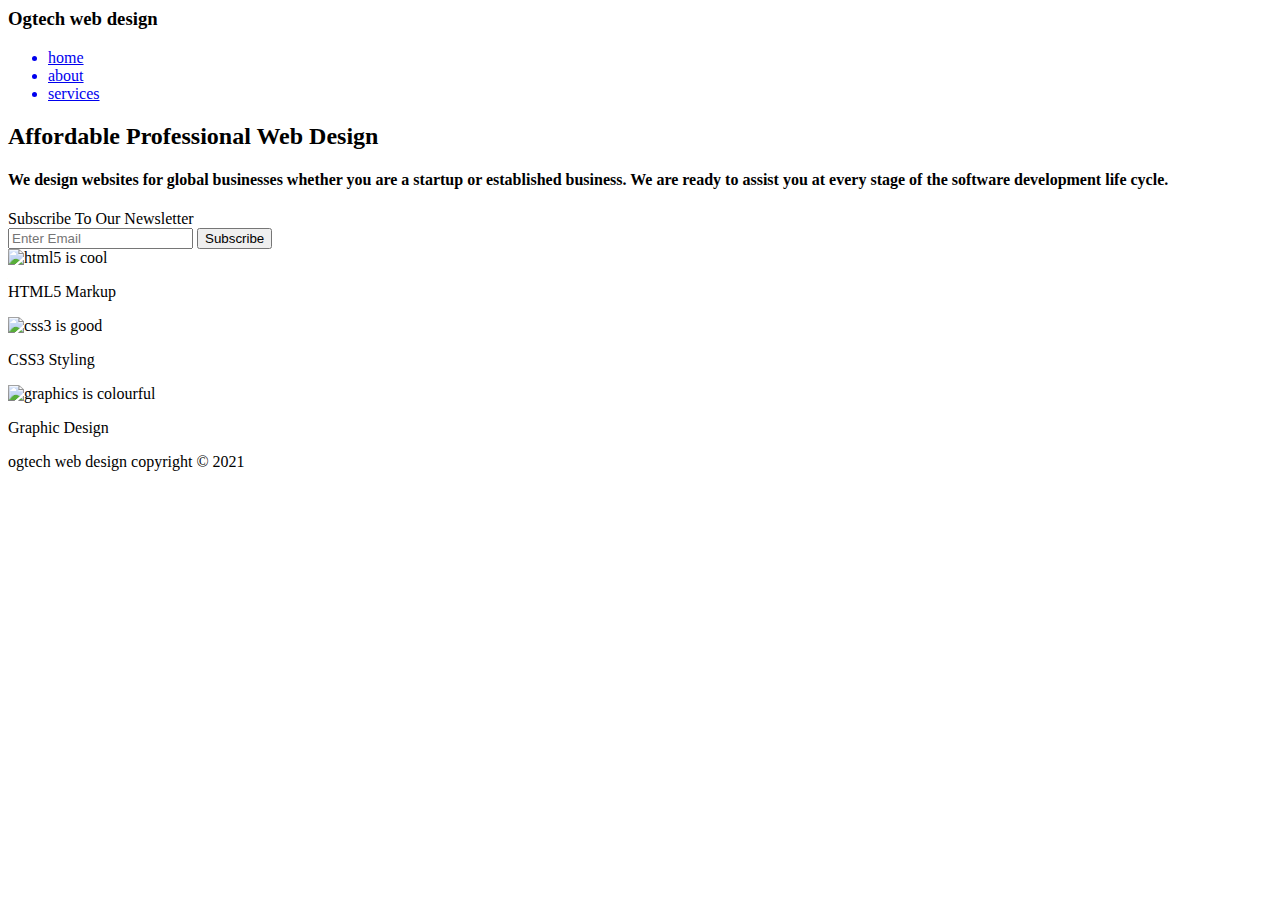
==== index.html @ ed42ea1a "Add files via upload" ====
<html lang="en">
<head>
				<meta charset="UTF-8">
				<title>ogTech</title>
				<link rel="stylesheet" href="stylesheet/ogmain.css">
</head>
<body>
				<header class="header">
				
								<div class="div-header">
												<h3><span class="highlight">Ogtech</span> web design</h3>
												<nav>
																<ul>
																       <a href="index.html"><li>home</li></a>
												<a href="about.html"><li>about</li></a>
												<a href="services.html"><li>services</li></a>
												</ul>
												</nav>
												</div>								
								</header>
								
				
				
							  <section class="hands-on">
							  <div class="first-section">
								<h2>
												Affordable Professional Web Design
								</h2>
								
								
								
								<h4>
												We design websites for global businesses whether you are a startup or established business. We are ready to assist you at every stage of the software development life cycle.
								</h4>
								</div>
								</section>
								
								<section>
												<div class="second-section">
																<div>Subscribe To Our Newsletter</div>
																<div><input type="email" placeholder="Enter Email">
																<button>Subscribe</button></div>
												</div>
								</section>
								<section class="logos">
												<div class="div-logo">
																<div>
																	<div class="logo-one">
																					<img src="stylesheet/images/html5.png" alt="html5 is cool">
																	</div>
																	<p>
																				HTML5 Markup
																	</p>			
																</div>
																<div>
																		<div class="logo-two">
																						<img src="stylesheet/images/css3.png" alt="css3 is good">
																		</div>		
																		<p>
																						CSS3 Styling
																		</p>
																</div>
																<div>
																		<div class="logo-three">
																						<img src="stylesheet/images/colours.jpg" alt="graphics is colourful">
																						</div>
																						<p>
																					Graphic Design					
																						</p>
																		</div>		
																</div>
												</div>
								</section>
								<footer>
												<div class="div-footer">
																<div class="div-copy">ogtech web design copyright &copy 2021</div>
												</div>
								</footer>
								
				
</body>
</html>
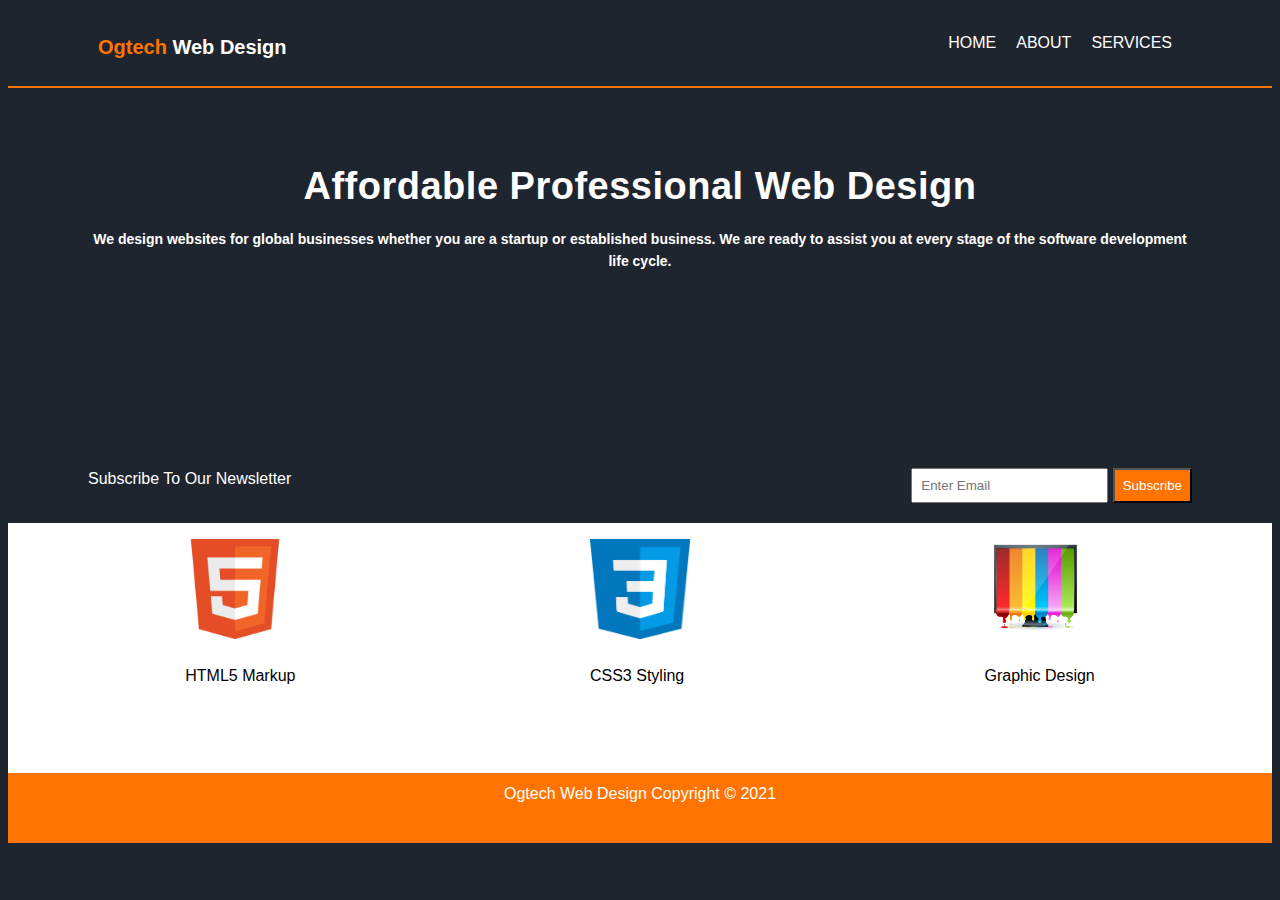
==== commit 34ec7af2: "Update index.html" ====
--- a/index.html
+++ b/index.html
@@ -3,7 +3,7 @@
 <head>
 				<meta charset="UTF-8">
 				<title>ogTech</title>
-				<link rel="stylesheet" href="stylesheet/ogmain.css">
+				<link rel="stylesheet" href="ogmain.css">
 </head>
 <body>
 				<header class="header">
@@ -47,7 +47,7 @@
 												<div class="div-logo">
 																<div>
 																	<div class="logo-one">
-																					<img src="stylesheet/images/html5.png" alt="html5 is cool">
+																					<img src="html5.png" alt="html5 is cool">
 																	</div>
 																	<p>
 																				HTML5 Markup
@@ -55,7 +55,7 @@
 																</div>
 																<div>
 																		<div class="logo-two">
-																						<img src="stylesheet/images/css3.png" alt="css3 is good">
+																						<img src="css3.png" alt="css3 is good">
 																		</div>		
 																		<p>
 																						CSS3 Styling
@@ -63,7 +63,7 @@
 																</div>
 																<div>
 																		<div class="logo-three">
-																						<img src="stylesheet/images/colours.jpg" alt="graphics is colourful">
+																						<img src="colours.jpg" alt="graphics is colourful">
 																						</div>
 																						<p>
 																					Graphic Design					
--- a/ogmain.css
+++ b/ogmain.css
@@ -0,0 +1,174 @@
+ body {
+				font: 300 16px/22px "Open Sans","Helvetica Neue","Helvetica";
+				background: #1f252f;	
+				color: white;	
+				
+}
+
+
+.div-header {
+       margin: 0 80px;
+       display: flex;
+       justify-content: space-between;
+				padding: 8px 0;
+				
+}
+
+.hands-on {
+				background: url("../stylesheet/images/work.jpg");
+				background-size: 100%;
+}
+
+
+.first-section {
+       margin: 0 30px;
+				height: 250px;
+			  padding: 55px;
+			  text-align: center;
+}
+
+.header {
+				border-bottom: 2px solid #ff7300;		
+}
+.second-section {
+				 margin: 0 80px;
+       display: flex;
+       justify-content: space-between;
+				padding: 20px 0;
+}
+.logos {
+				background: white;
+}
+.div-logo {
+       display: flex;
+       justify-content: space-around;
+				margin: 0 30px;
+				height: 250px;		
+				color: black;	
+}
+.logo-one, 
+.logo-two,
+.logo-three {
+				flex: 1;
+				padding: 16px 0 10px 0;
+}
+.div-about {
+				display: flex;
+       justify-content: space-around;
+				margin: 0 80px;
+				height: 320px;		
+				color: black;
+}
+.div-serve {
+				display: flex;
+       justify-content: space-around;
+				margin: 0 80px;
+				height: 550px;		
+				color: black;
+}
+.div-part1 div {
+				border: 2px solid silver;
+				padding-left: 5px;
+				margin: 5px 0;
+}
+.div-part1 {
+				flex: 2;
+				margin: 10px;
+}
+.div-part2 {
+				flex: 1;
+				margin: 10px;
+}
+.article {
+				background: #1f252f;	
+				color: white;
+				padding: 10px;			
+}
+.aside {
+				background: #1f252f;	
+				color: white;
+				padding: 10px;	
+}
+.submit {
+				background: #ff7300;
+				margin-top: 10px;
+				
+}
+img {
+				 width: 100px;
+				 height: 100px;
+}
+logos p {
+				font-size: 18px;
+				font-weight: 500;
+}
+footer {
+				background: #ff7300;
+}
+.div-footer {
+				margin: 0 50px;p
+				height: 80px;
+}
+.div-copy {
+       width: 100%;
+       height: 50px;
+				text-align: center;
+				text-transform: capitalize;
+				padding: 10px 0;
+}
+			
+nav {
+				margin-right: 10px;
+}
+ul {
+       font-size: 16px;
+				display: flex;	
+				list-style: none;
+}
+ul a {
+				text-decoration: none;
+}
+li {
+				margin: 0 10px;
+				text-transform: uppercase;
+				color: white;
+				
+}
+li:hover {
+				color: #ff7300;
+}
+h3 {
+				text-transform: capitalize;
+				font-size: 20px;
+				margin-left: 10px;
+}
+h2 {
+			  font-size: 38px;
+			  font-weight: 55px;
+			  letter-spacing: 0.5px;
+}
+h4 {
+				font-size: 14px;
+				font-weight: none;
+}
+.highlight {
+				color: #ff7300;
+}
+input {
+				padding:8px;
+}
+button {
+				background:  #ff7300;
+				color: white;
+				padding: 8px;
+}
+.sho {
+				border: 2px solid blue;
+}
+
+.outlin {
+				border: 2px solid red;
+}
+
+
+
